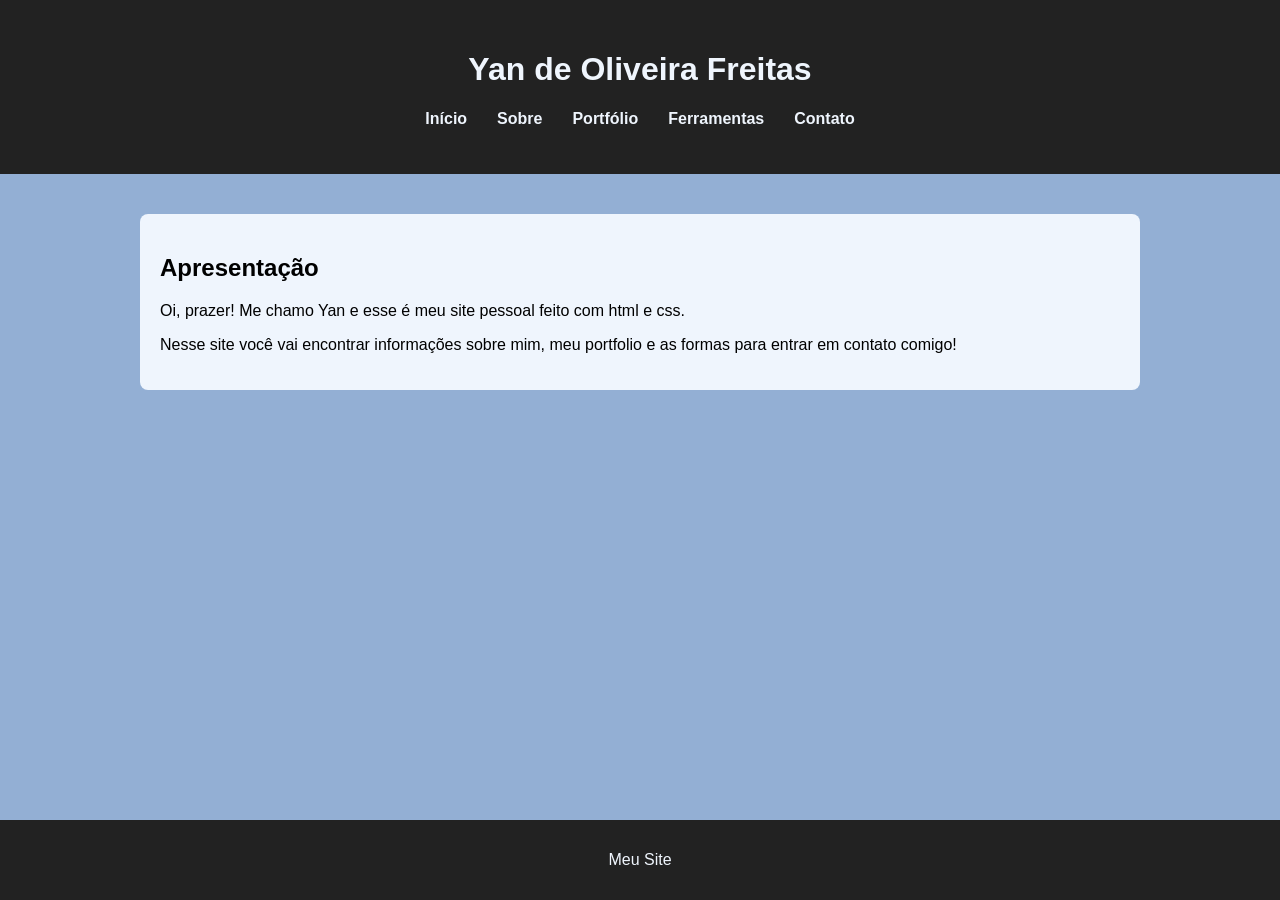
==== index.html @ 2ce2df81 "Initial commit" ====
<!DOCTYPE html>
<html lang="pt-br">

<head>
    <meta charset="UTF-8">
    <meta name="viewport" content="width=device-width, initial-scale=1.0">
    <link rel="stylesheet" href="style.css">
    <title>Início</title>
</head>

<body>

    <header>
        <h1>Yan de Oliveira Freitas</h1>

        <nav>
            <ul class="menu">
            <li><a href="index.html">Início</a></li>
            <li><a href="sobre.html">Sobre</a></li>
            <li><a href="portfolio.html">Portfólio</a></li>
            <li><a href="ferramentas.html">Ferramentas</a></li>
            <li><a href="contato.html">Contato</a></li>
            </ul>
        </nav>

    </header>

    <div class="container">

        <div class="sobre">
            <h2>Apresentação</h2>
            <p>Oi, prazer! Me chamo Yan e esse é meu site pessoal feito com html e css.</p>
            <p>Nesse site você vai encontrar informações sobre mim, meu portfolio e as formas para entrar em contato comigo!</p>

        </div>

    </div>

    <footer>
        <p>Meu Site</p>
    </footer>

</body>
---- style.css ----
html, body {
    height: 100%;
}

body {
    font-family: Arial, sans-serif;
    margin: 0;
    background-color: #93AFD4;
    display: flex;
    flex-direction: column;
}

header {
    background-color: #222;
    color: #EFF5FD;
    text-align: center;
    padding: 30px;
}

h3 {
    text-align: center;
}

nav {
    margin-top: 20px;
}

.menu {
    list-style: none;
    display: flex;
    justify-content: center;
    gap: 30px;
    padding: 0;
}

.menu a {
    text-decoration: none;
    color: #EFF5FD;
    font-weight: bold;
}

.menu a:hover {
    color: #93AFD4;
}

.container {
    border-radius: 8px;
    width: 1000px;
    margin: auto;
    padding: 20px;
    flex: 1;
}

.foto {
    text-align: center;
}

.foto img {
    width: 150px;
    border-radius: 10%;
}

.foto2 img {
    width: 150px;
    border-radius: 10%;
    display: block;
    margin: 0 auto;
    padding: 60px;
}

.ferramentas{
    margin-top:20px;
    background:#EFF5FD;
    padding:20px;
    border-radius:8px;
}

.ferramenta{
    text-align:center;
    margin-bottom:40px;
}

.ferramenta img{
    width:100px;
    margin-bottom:10px;
}

.portfolio {
    margin-top: 20px;
    background: #EFF5FD;
    padding: 20px;
    border-radius: 8px;
}

.sobre {
    margin-top: 20px;
    background: #EFF5FD;
    padding: 20px;
    border-radius: 8px;
}

.habilidades {
    margin-top: 20px;
    background: #EFF5FD;
    padding: 20px;
    border-radius: 8px;
}

.habilidades ul {
    list-style: none;
    padding: 0;
}

.habilidades li {
    background: #93AFD4;
    margin: 5px 0;
    padding: 8px;
    border-radius: 5px;
}

.contato {
    margin-top: 20px;
    background: #EFF5FD;
    padding: 20px;
    border-radius: 8px;
}

.contato a {
    color: #587BA7;
}

.contato a:visited {
    color: #011733;
}

.contato a:hover {
    color: #2D507D;
}

.ferramenta {
    text-align: center;
    margin-bottom: 40px;
}

.ferramenta img {
    width: 100px;
    margin-bottom: 10px;
}

footer {
    text-align: center;
    padding: 15px;
    background: #222;
    color: #EFF5FD;
    margin-top: 20px;
}
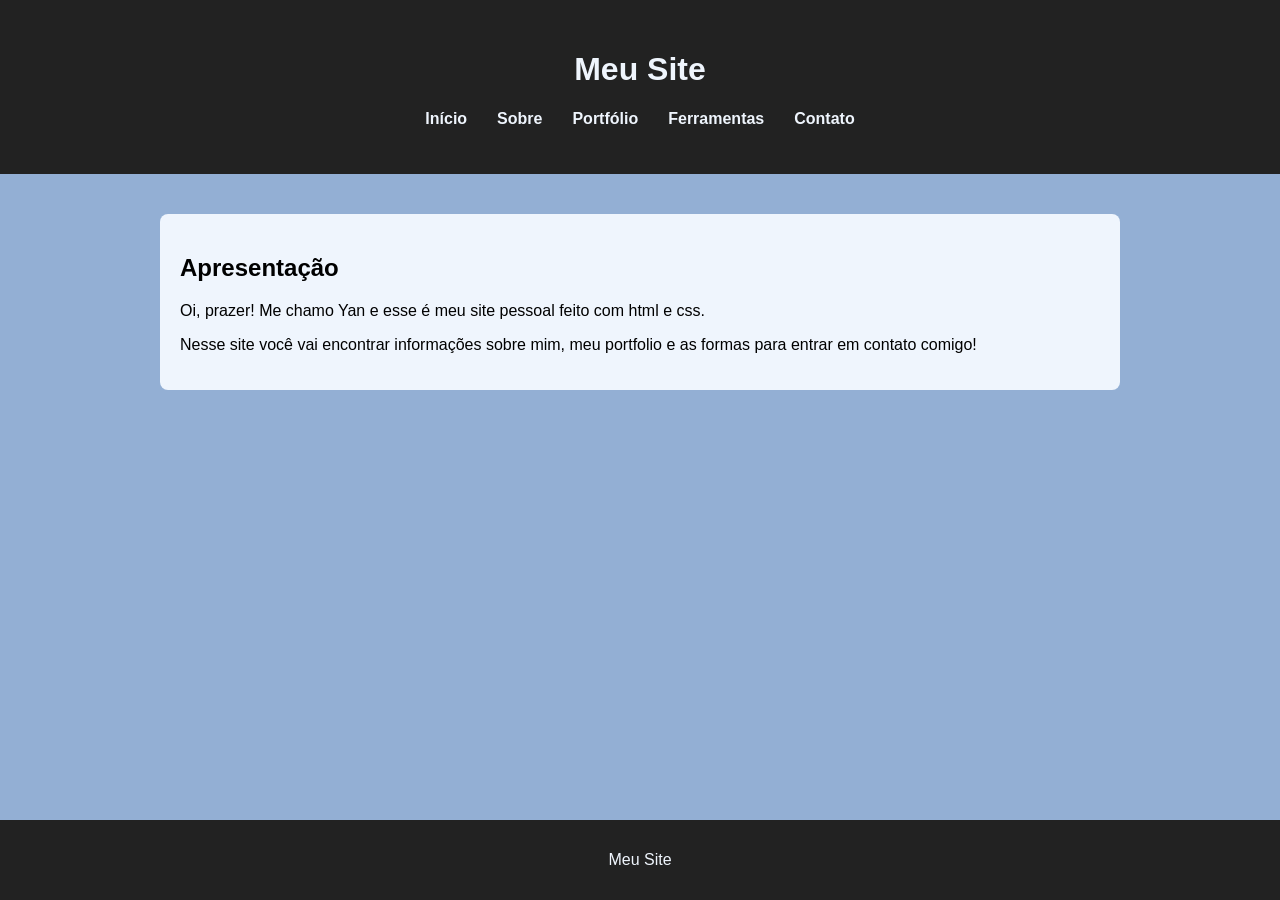
==== commit e801795c: "atualizacao geral1" ====
--- a/index.html
+++ b/index.html
@@ -11,7 +11,7 @@
 <body>
 
     <header>
-        <h1>Yan de Oliveira Freitas</h1>
+        <h1>Meu Site</h1>
 
         <nav>
             <ul class="menu">
--- a/style.css
+++ b/style.css
@@ -1,3 +1,7 @@
+*{
+    box-sizing:border-box;
+}
+
 html, body {
     height: 100%;
 }
@@ -45,7 +49,8 @@
 
 .container {
     border-radius: 8px;
-    width: 1000px;
+    max-width: 1000px;
+    width: 95%;
     margin: auto;
     padding: 20px;
     flex: 1;
@@ -61,49 +66,31 @@
 }
 
 .foto2 img {
-    width: 150px;
-    border-radius: 10%;
-    display: block;
-    margin: 0 auto;
-    padding: 60px;
+    width:150px;
+    border-radius:10%;
+    display:block;
+    margin:20px auto;
 }
 
-.ferramentas{
-    margin-top:20px;
-    background:#EFF5FD;
-    padding:20px;
-    border-radius:8px;
-}
-
-.ferramenta{
-    text-align:center;
-    margin-bottom:40px;
-}
-
-.ferramenta img{
-    width:100px;
-    margin-bottom:10px;
-}
-
-.portfolio {
+.ferramentas,
+.portfolio,
+.sobre,
+.habilidades,
+.contato {
     margin-top: 20px;
     background: #EFF5FD;
     padding: 20px;
     border-radius: 8px;
 }
 
-.sobre {
-    margin-top: 20px;
-    background: #EFF5FD;
-    padding: 20px;
-    border-radius: 8px;
+.ferramenta {
+    text-align: center;
+    margin-bottom: 40px;
 }
 
-.habilidades {
-    margin-top: 20px;
-    background: #EFF5FD;
-    padding: 20px;
-    border-radius: 8px;
+.ferramenta img {
+    width: 100px;
+    margin-bottom: 10px;
 }
 
 .habilidades ul {
@@ -118,13 +105,6 @@
     border-radius: 5px;
 }
 
-.contato {
-    margin-top: 20px;
-    background: #EFF5FD;
-    padding: 20px;
-    border-radius: 8px;
-}
-
 .contato a {
     color: #587BA7;
 }
@@ -137,20 +117,33 @@
     color: #2D507D;
 }
 
-.ferramenta {
-    text-align: center;
-    margin-bottom: 40px;
-}
-
-.ferramenta img {
-    width: 100px;
-    margin-bottom: 10px;
-}
-
 footer {
     text-align: center;
     padding: 15px;
     background: #222;
     color: #EFF5FD;
     margin-top: 20px;
+}
+
+@media (max-width: 600px) {
+
+    header {
+        padding: 20px;
+    }
+
+    .menu {
+        flex-direction: column;
+        gap: 10px;
+    }
+
+    .foto img,
+    .foto2 img {
+        width: 120px;
+        padding: 20px;
+    }
+
+    .container {
+        width: 95%;
+    }
+
 }
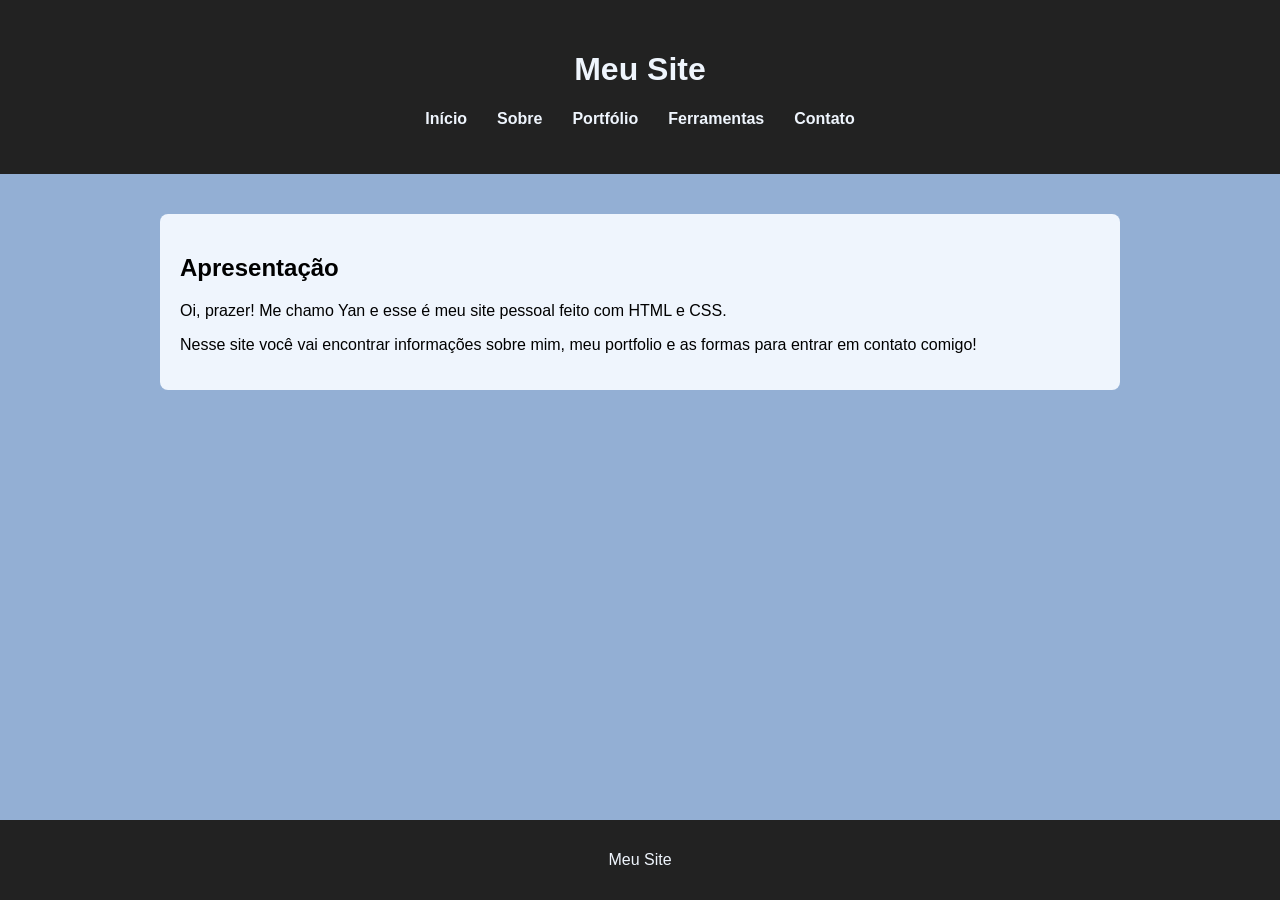
==== commit fb52fe7e: "atualizacao geral2" ====
--- a/index.html
+++ b/index.html
@@ -29,7 +29,7 @@
 
         <div class="sobre">
             <h2>Apresentação</h2>
-            <p>Oi, prazer! Me chamo Yan e esse é meu site pessoal feito com html e css.</p>
+            <p>Oi, prazer! Me chamo Yan e esse é meu site pessoal feito com HTML e CSS.</p>
             <p>Nesse site você vai encontrar informações sobre mim, meu portfolio e as formas para entrar em contato comigo!</p>
 
         </div>
--- a/style.css
+++ b/style.css
@@ -1,8 +1,9 @@
-*{
-    box-sizing:border-box;
+* {
+    box-sizing: border-box;
 }
 
-html, body {
+html,
+body {
     height: 100%;
 }
 
@@ -12,6 +13,8 @@
     background-color: #93AFD4;
     display: flex;
     flex-direction: column;
+    width: 100%;
+    overflow-x: hidden;
 }
 
 header {
@@ -35,6 +38,7 @@
     justify-content: center;
     gap: 30px;
     padding: 0;
+    flex-wrap: wrap;
 }
 
 .menu a {
@@ -50,7 +54,7 @@
 .container {
     border-radius: 8px;
     max-width: 1000px;
-    width: 95%;
+    width: 100%;
     margin: auto;
     padding: 20px;
     flex: 1;
@@ -66,10 +70,10 @@
 }
 
 .foto2 img {
-    width:150px;
-    border-radius:10%;
-    display:block;
-    margin:20px auto;
+    width: 150px;
+    border-radius: 10%;
+    display: block;
+    margin: 20px auto;
 }
 
 .ferramentas,
@@ -125,7 +129,7 @@
     margin-top: 20px;
 }
 
-@media (max-width: 600px) {
+@media (max-width:600px) {
 
     header {
         padding: 20px;
@@ -136,14 +140,16 @@
         gap: 10px;
     }
 
-    .foto img,
-    .foto2 img {
-        width: 120px;
-        padding: 20px;
-    }
-
     .container {
         width: 95%;
     }
 
+    .foto img,
+    .foto2 img {
+        width: 120px;
+    }
+
+    .ferramenta img {
+        width: 80px;
+    }
 }
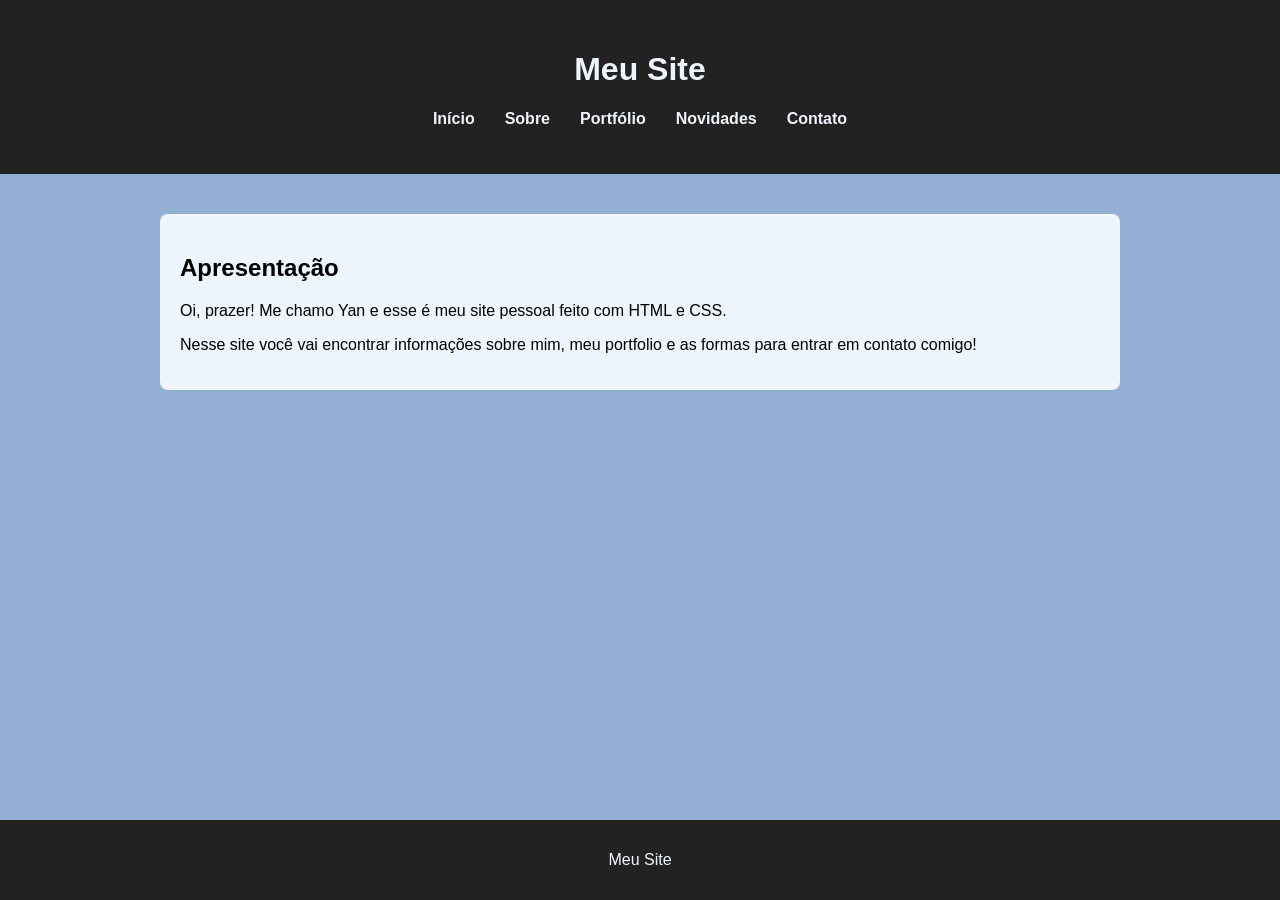
==== commit f0f28b96: "alteracao3" ====
--- a/index.html
+++ b/index.html
@@ -15,11 +15,11 @@
 
         <nav>
             <ul class="menu">
-            <li><a href="index.html">Início</a></li>
-            <li><a href="sobre.html">Sobre</a></li>
-            <li><a href="portfolio.html">Portfólio</a></li>
-            <li><a href="ferramentas.html">Ferramentas</a></li>
-            <li><a href="contato.html">Contato</a></li>
+                <li><a href="index.html">Início</a></li>
+                <li><a href="sobre.html">Sobre</a></li>
+                <li><a href="portfolio.html">Portfólio</a></li>
+                <li><a href="novidades.html">Novidades</a></li>
+                <li><a href="contato.html">Contato</a></li>
             </ul>
         </nav>
 
@@ -30,7 +30,8 @@
         <div class="sobre">
             <h2>Apresentação</h2>
             <p>Oi, prazer! Me chamo Yan e esse é meu site pessoal feito com HTML e CSS.</p>
-            <p>Nesse site você vai encontrar informações sobre mim, meu portfolio e as formas para entrar em contato comigo!</p>
+            <p>Nesse site você vai encontrar informações sobre mim, meu portfolio e as formas para entrar em contato
+                comigo!</p>
 
         </div>
 
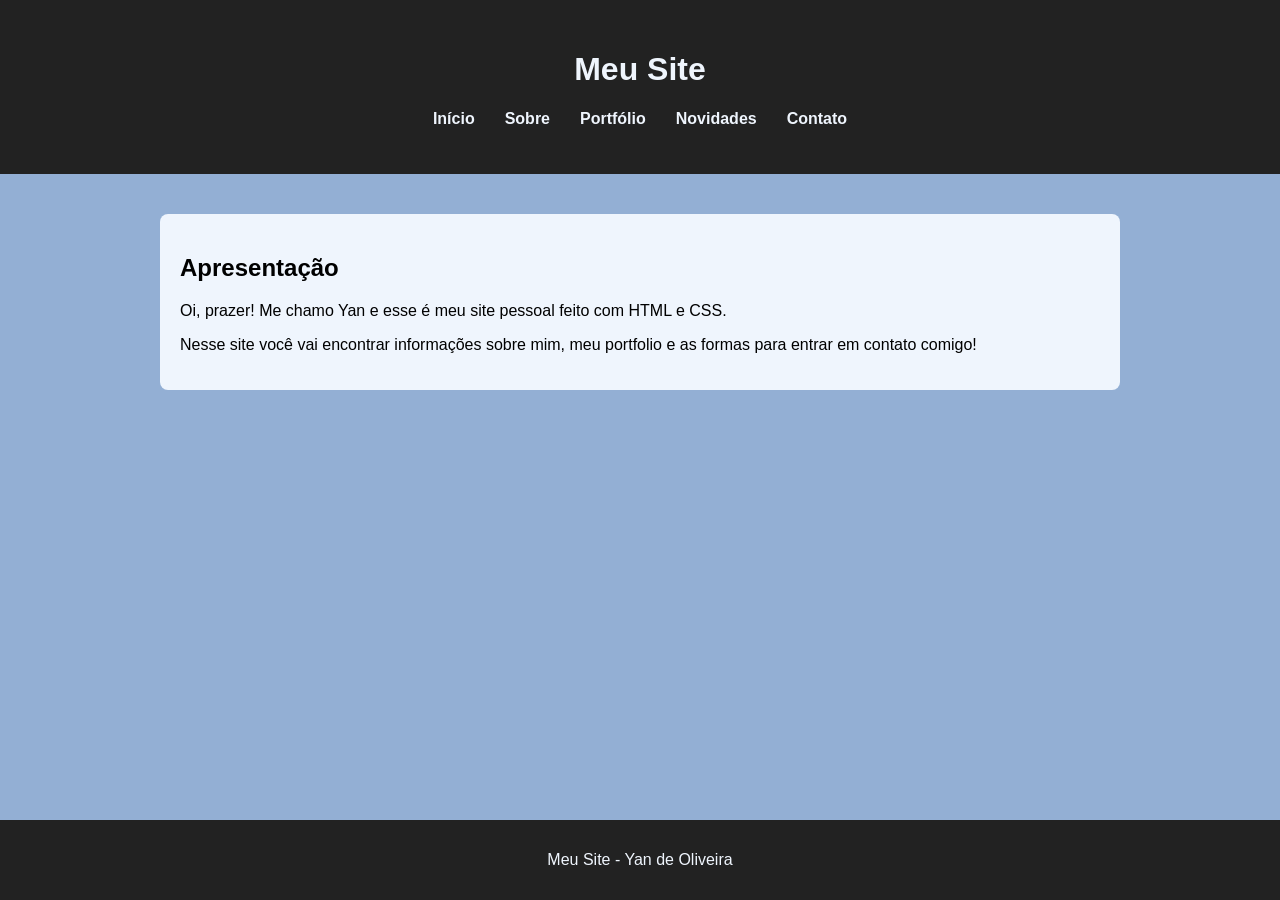
==== commit 8223ea8a: "atualizacao4" ====
--- a/index.html
+++ b/index.html
@@ -38,7 +38,7 @@
     </div>
 
     <footer>
-        <p>Meu Site</p>
+        <p>Meu Site - Yan de Oliveira</p>
     </footer>
 
 </body>
--- a/style.css
+++ b/style.css
@@ -121,6 +121,45 @@
     color: #2D507D;
 }
 
+.noticia {
+    margin-top: 20px;
+    background: #EFF5FD;
+    padding: 15px;
+    border-radius: 8px;
+}
+
+.noticia1 img {
+    display: block;
+    margin: auto;
+    width: 100%;
+    max-width: 800px;
+    border-radius: 5px;
+}
+
+.noticia2 img {
+    display: block;
+    margin: auto;
+    width: 100%;
+    max-width: 650px;
+    border-radius: 5px;
+}
+
+.noticia3 img {
+    display: block;
+    margin: auto;
+    width: 100%;
+    max-width: 300px;
+    border-radius: 5px;
+}
+
+.noticia a {
+    display: inline-block;
+    margin-top: 10px;
+    color: #2D507D;
+    font-weight: bold;
+    text-decoration: none;
+}
+
 footer {
     text-align: center;
     padding: 15px;
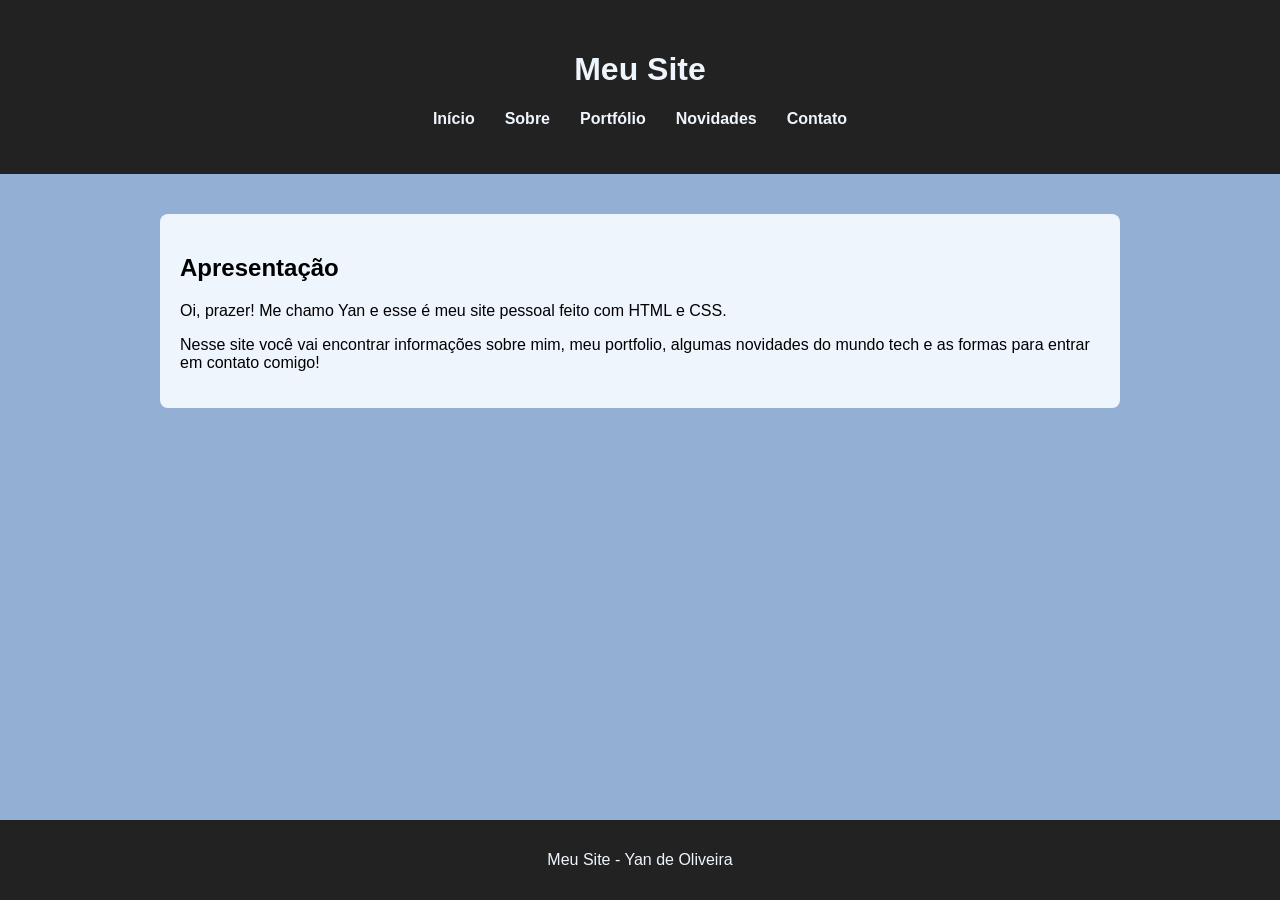
==== commit 4bc0fb3d: "atualizacao5" ====
--- a/index.html
+++ b/index.html
@@ -30,7 +30,7 @@
         <div class="sobre">
             <h2>Apresentação</h2>
             <p>Oi, prazer! Me chamo Yan e esse é meu site pessoal feito com HTML e CSS.</p>
-            <p>Nesse site você vai encontrar informações sobre mim, meu portfolio e as formas para entrar em contato
+            <p>Nesse site você vai encontrar informações sobre mim, meu portfolio, algumas novidades do mundo tech e as formas para entrar em contato
                 comigo!</p>
 
         </div>
--- a/style.css
+++ b/style.css
@@ -121,6 +121,52 @@
     color: #2D507D;
 }
 
+.contato-cards {
+    display: flex;
+    flex-wrap: wrap;
+    justify-content: center;
+    gap: 20px;
+    margin-top: 20px;
+}
+
+.contato-card {
+    background: #EFF5FD;
+    width: 220px;
+    padding: 20px;
+    border-radius: 8px;
+    text-align: center;
+    box-shadow: 0 2px 5px rgba(0, 0, 0, 0.1);
+}
+
+.contato-card h3 {
+    margin-bottom: 10px;
+}
+
+.contato-card p {
+    font-size: 14px;
+}
+
+.contato-card a {
+    display: block;
+    margin-top: 10px;
+    color: #2D507D;
+    font-weight: bold;
+    text-decoration: none;
+}
+
+.contato-card span {
+    display: block;
+    margin-top: 10px;
+    font-weight: bold;
+    color: #587BA7;
+}
+
+.icone {
+    width: 20px;
+    vertical-align: middle;
+    margin-right: 8px;
+}
+
 .noticia {
     margin-top: 20px;
     background: #EFF5FD;
@@ -158,6 +204,44 @@
     color: #2D507D;
     font-weight: bold;
     text-decoration: none;
+}
+
+.cursos-cards {
+    display: flex;
+    flex-wrap: wrap;
+    justify-content: center;
+    gap: 20px;
+    margin-top: 20px;
+}
+
+.curso-card {
+    background: #EFF5FD;
+    width: 220px;
+    padding: 20px;
+    border-radius: 8px;
+    text-align: center;
+    box-shadow: 0 2px 5px rgba(0, 0, 0, 0.1);
+}
+
+.curso-card img {
+    width: 80px;
+    margin-bottom: 10px;
+}
+
+.curso-card h3 {
+    margin: 10px 0;
+    font-size: 16px;
+}
+
+.curso-card p {
+    font-size: 14px;
+}
+
+.curso-card span {
+    display: block;
+    margin-top: 10px;
+    font-weight: bold;
+    color: #2D507D;
 }
 
 footer {
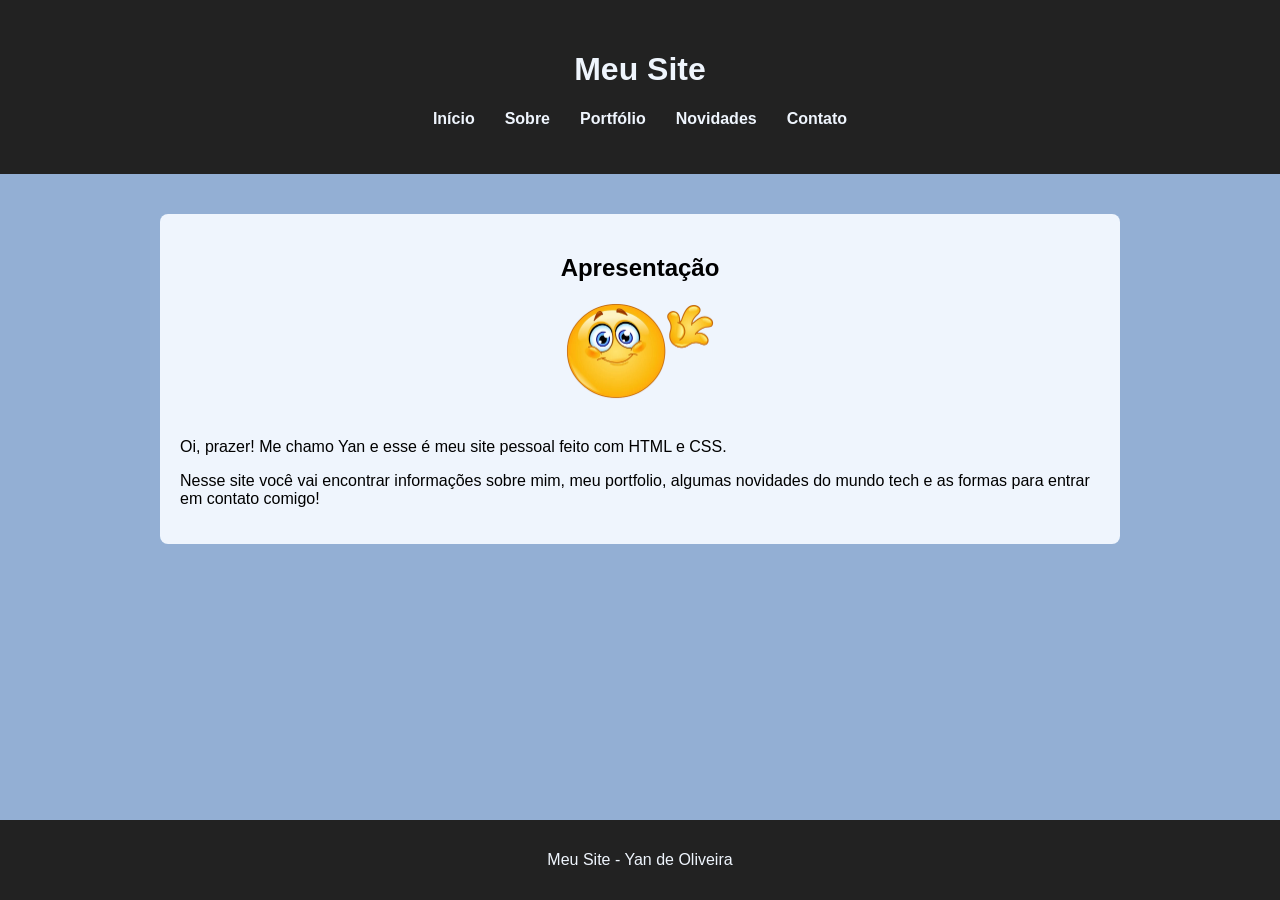
==== commit c07c8bf6: "atualizacaofinal" ====
--- a/index.html
+++ b/index.html
@@ -29,8 +29,13 @@
 
         <div class="sobre">
             <h2>Apresentação</h2>
+            <div class="foto">
+                <img src="scr/depositphotos_92315424-stock-illustration-waving-hello-emoticon-removebg-preview.png">
+            </div>
+            <br>
             <p>Oi, prazer! Me chamo Yan e esse é meu site pessoal feito com HTML e CSS.</p>
-            <p>Nesse site você vai encontrar informações sobre mim, meu portfolio, algumas novidades do mundo tech e as formas para entrar em contato
+            <p>Nesse site você vai encontrar informações sobre mim, meu portfolio, algumas novidades do mundo tech e as
+                formas para entrar em contato
                 comigo!</p>
 
         </div>
--- a/style.css
+++ b/style.css
@@ -24,12 +24,20 @@
     padding: 30px;
 }
 
+h2 {
+    text-align: center;
+}
+
 h3 {
     text-align: center;
 }
 
 nav {
     margin-top: 20px;
+}
+
+a {
+    text-decoration: none;
 }
 
 .menu {
@@ -60,6 +68,22 @@
     flex: 1;
 }
 
+.botao {
+    display: inline-block;
+    margin-top: 20px;
+    padding: 10px 20px;
+    background: #2D507D;
+    color: #fff;
+    text-decoration: none;
+    border-radius: 5px;
+    transition: 0.3s;
+}
+
+.botao:hover {
+    background: #1b3557;
+    transform: scale(1.05);
+}
+
 .foto {
     text-align: center;
 }
